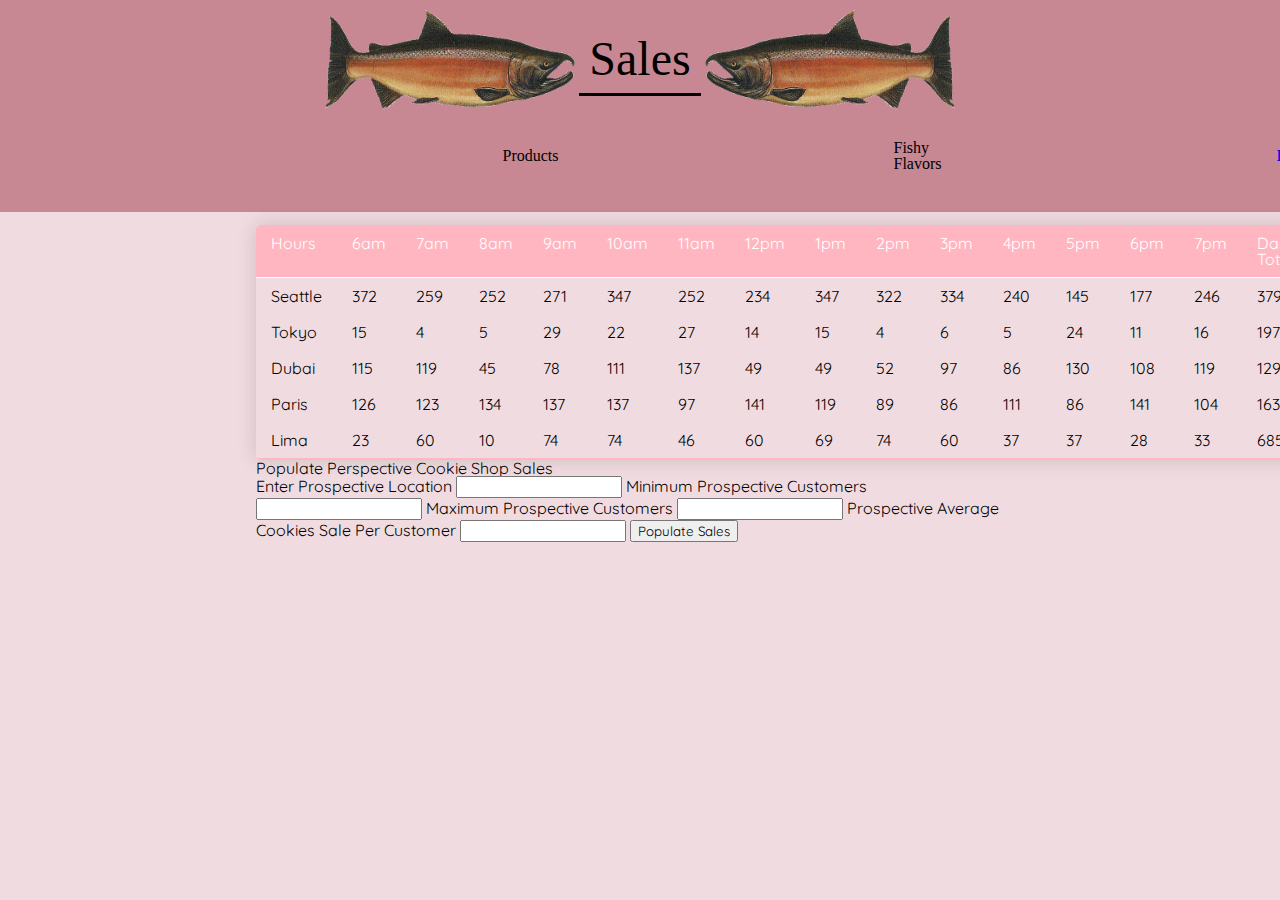
==== sales.html @ 9278e642 "updating styling" ====
<!DOCTYPE html>
<html lang="en">
<head>
    <meta charset="UTF-8">
    <meta http-equiv="X-UA-Compatible" content="IE=edge">
    <meta name="viewport" content="width=device-width, initial-scale=1.0">
    <title>Salmon Cookies Sales!</title>
    <link rel="preconnect" href="https://fonts.googleapis.com">
    <link rel="preconnect" href="https://fonts.gstatic.com" crossorigin>
    <link href="https://fonts.googleapis.com/css2?family=Quicksand:wght@400&display=swap" rel="stylesheet">
    <link rel="stylesheet" href="css/reset.css" />
    <link rel="stylesheet" href="css/style.css" />

</head>
<body>
    <header>
        <div id="header">
            <img class="right" src="images/salmon.png" alt="image of live salmon" width="100px">
            <h1>Sales</h1>
            <img class="left" src="images/salmon.png" alt="image of live salmon" width="100">
        </div>
        <div class="nav">
            <nav>Products</nav>
            <nav>Fishy Flavors</nav>
            <nav><a href="index.html">Home</a></nav>
            <nav>Our Story</nav>
        </div>
    </header>
    <main>
        <table id="results">
            
        </table>
        <div class="form">
            <fieldset>
              <form action="js/app.js">
                <legend>Populate Perspective Cookie Shop Sales</legend>
                <label for="">Enter Prospective Location</label>
                <input type="text" name="storeName" />
                <label for="">Minimum Prospective Customers</label>
                <input type="text" name="minCust" />
                <label for="">Maximum Prospective Customers</label>
                <input type="text" name="maxCust" />
                <label for="">Prospective Average Cookies Sale Per Customer</label>
                <input type="text" name="avgCookiePerCust" />
                <!-- <button id="populateStore">Populate Sales</button> -->
                <input type="submit" value="Populate Sales" name="newStore" id="populateStore"/>
              </form>
      
            </fieldset>
          </div>
    </main>   
</body>
<script src="js/app.js"></script>
</html>
---- css/style.css ----
* {
    font-family: "Quicksand", sans-serif;
}
body {
    margin: 0;
    background-color: rgba(222, 181, 188, 0.466);
    /* padding: 0;
    max-width: fit-content; */
}
main {
    /* background-image: url(/img/fish.jpg); */
    margin: 1% 20% ;
}
.right, .left {
    width: 250px;
    height: 100px;
}
.left {
    transform: scaleX(-1);
}
header{
    background-color: rgb(199, 136, 147);
    padding-bottom: 10px;
    padding-top:10px;
}
/* body header div{
    display: inline-flex;
} */
#header{
    display: flex;
    flex-direction: row;
    justify-content: space-evenly;
    align-items: center;
}
header div, header nav {
    margin: auto 25% auto 25%;
}
h1{
    font-size: 3em;
}
h1, h3, h2 {
    border-bottom: solid;
    text-align: center;
    padding: 10px;
}
.nav{
    padding: 15px;
    display: flex;
    flex-direction: row;
    justify-content: space-evenly;
    align-items: center;
}
.nav nav{
    padding: 15px;
}
.nav nav:hover {
    background-color: rgb(0, 0, 0, 0.15);
    color: aliceblue;
}
a{
    text-decoration: none;
}
.storeLocation:hover {
    background-color: rgb(202, 176, 180);
    border-bottom: white;
}
table#results {
    border-collapse: collapse;
    border-radius: 5px;
    overflow: hidden;
    box-shadow: 0 0 20px rgb(0, 0, 0, 0.15);
}
main table tr th, main table tr td {
    padding: 10px 15px;
    
}
main table tr th {
    background-color: rgb(255,182,193, 1.5);
    text-align: left;
    border-bottom: 1px solid white;
    color: white;
}
main table tr:last-of-type {
    border-bottom: 2px solid rgb(255,182,193, 1.5);
}
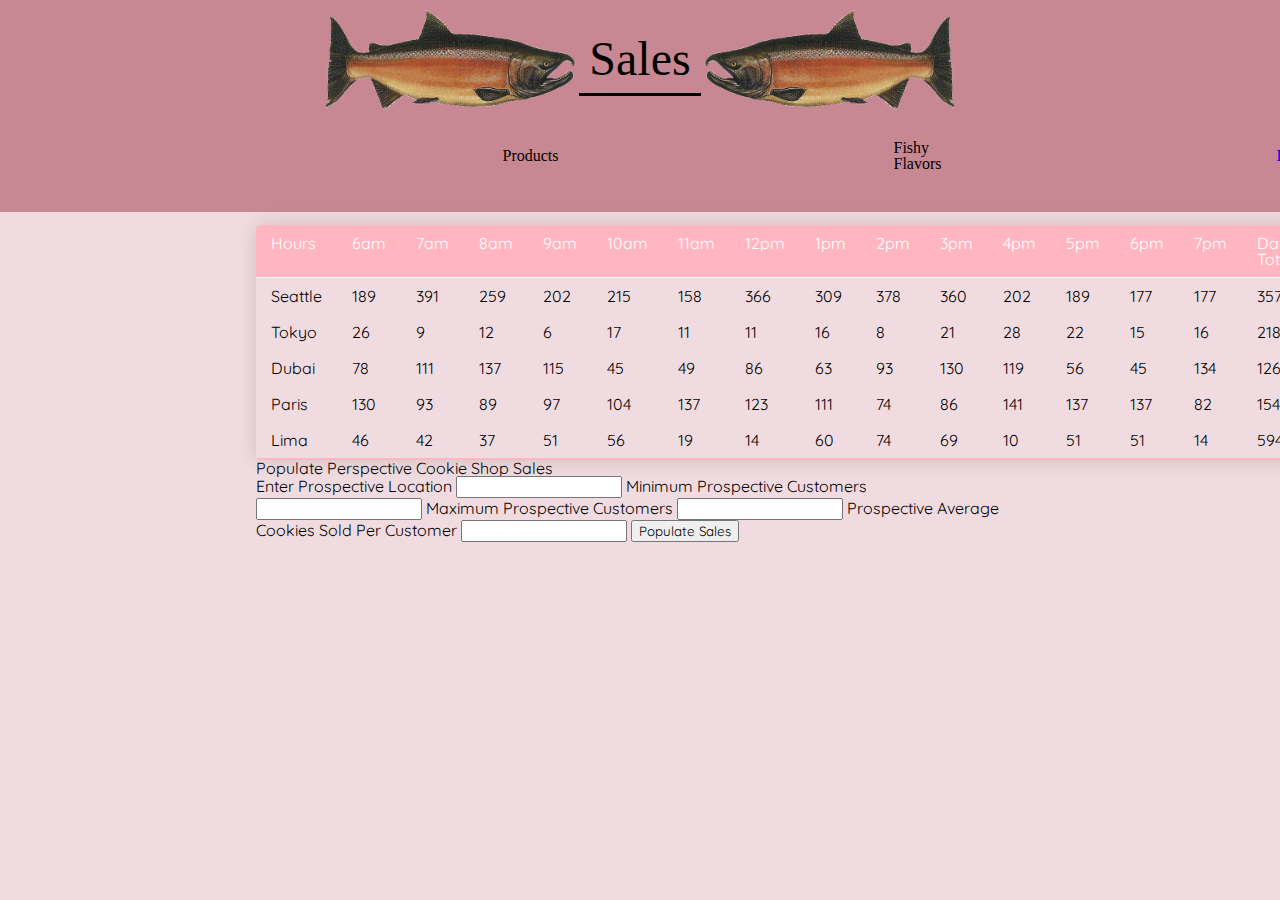
==== commit 3baf362e: "well... the form works..." ====
--- a/sales.html
+++ b/sales.html
@@ -40,8 +40,8 @@
                 <input type="text" name="minCust" />
                 <label for="">Maximum Prospective Customers</label>
                 <input type="text" name="maxCust" />
-                <label for="">Prospective Average Cookies Sale Per Customer</label>
-                <input type="text" name="avgCookiePerCust" />
+                <label for="">Prospective Average Cookies Sold Per Customer</label>
+                <input type="text" name="avgCookieSale" />
                 <!-- <button id="populateStore">Populate Sales</button> -->
                 <input type="submit" value="Populate Sales" name="newStore" id="populateStore"/>
               </form>
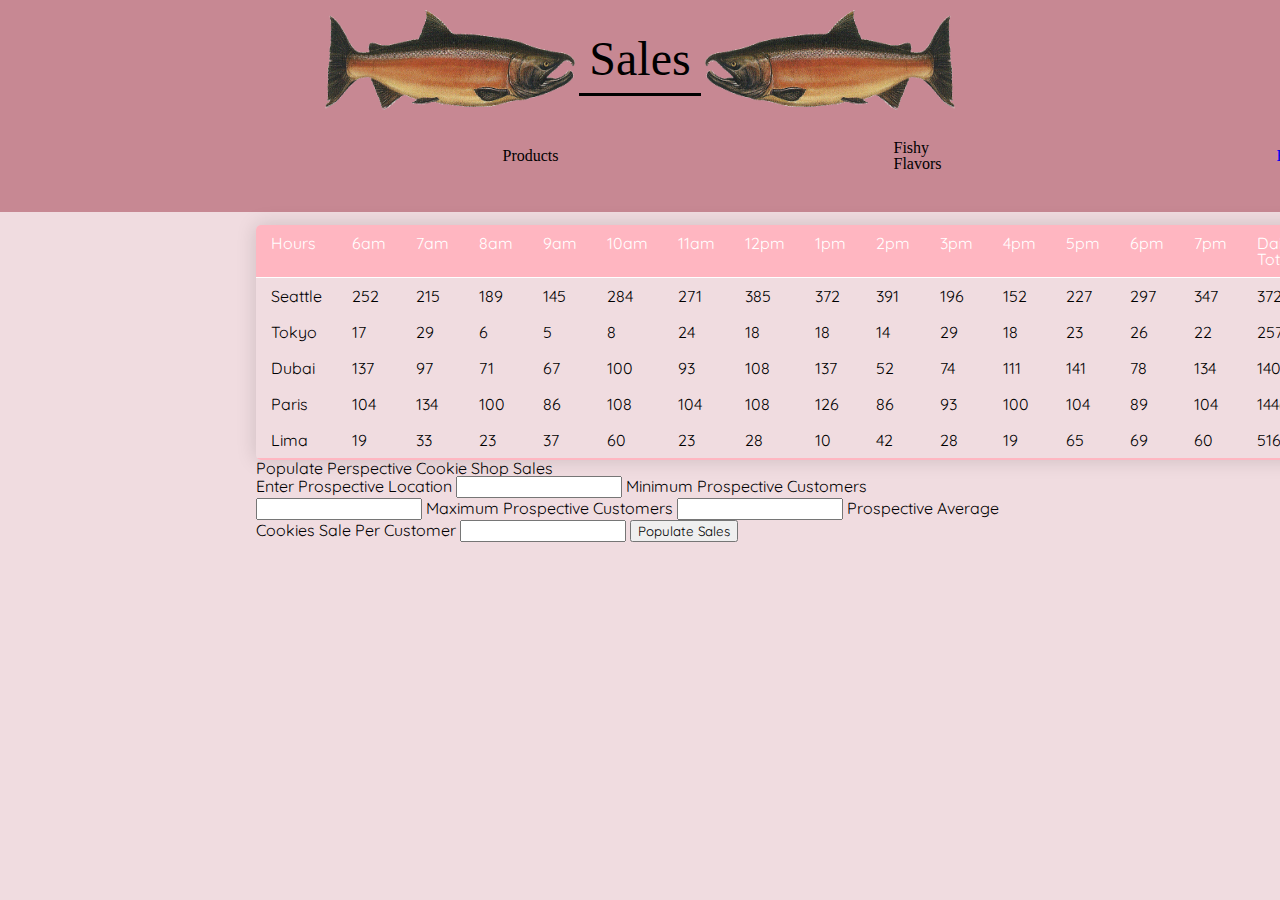
==== commit e912a028: "Merge pull request #4 from arianiapalmer/class09-Form" ====
--- a/sales.html
+++ b/sales.html
@@ -40,8 +40,8 @@
                 <input type="text" name="minCust" />
                 <label for="">Maximum Prospective Customers</label>
                 <input type="text" name="maxCust" />
-                <label for="">Prospective Average Cookies Sold Per Customer</label>
-                <input type="text" name="avgCookieSale" />
+                <label for="">Prospective Average Cookies Sale Per Customer</label>
+                <input type="text" name="avgCookiePerCust" />
                 <!-- <button id="populateStore">Populate Sales</button> -->
                 <input type="submit" value="Populate Sales" name="newStore" id="populateStore"/>
               </form>
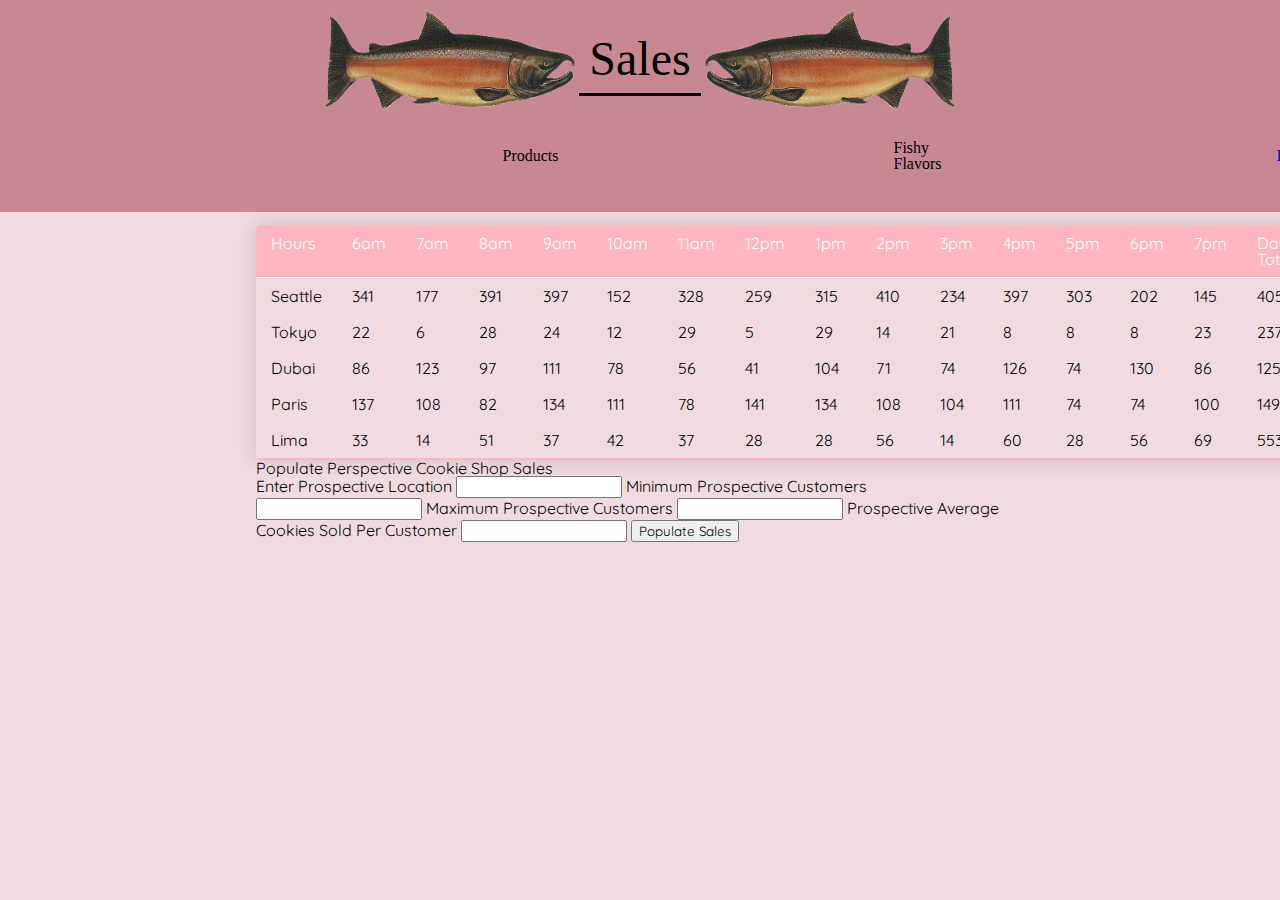
==== commit b73e4109: "Merge pull request #5 from arianiapalmer/table-constructor" ====
--- a/sales.html
+++ b/sales.html
@@ -40,8 +40,8 @@
                 <input type="text" name="minCust" />
                 <label for="">Maximum Prospective Customers</label>
                 <input type="text" name="maxCust" />
-                <label for="">Prospective Average Cookies Sale Per Customer</label>
-                <input type="text" name="avgCookiePerCust" />
+                <label for="">Prospective Average Cookies Sold Per Customer</label>
+                <input type="text" name="avgCookieSale" />
                 <!-- <button id="populateStore">Populate Sales</button> -->
                 <input type="submit" value="Populate Sales" name="newStore" id="populateStore"/>
               </form>
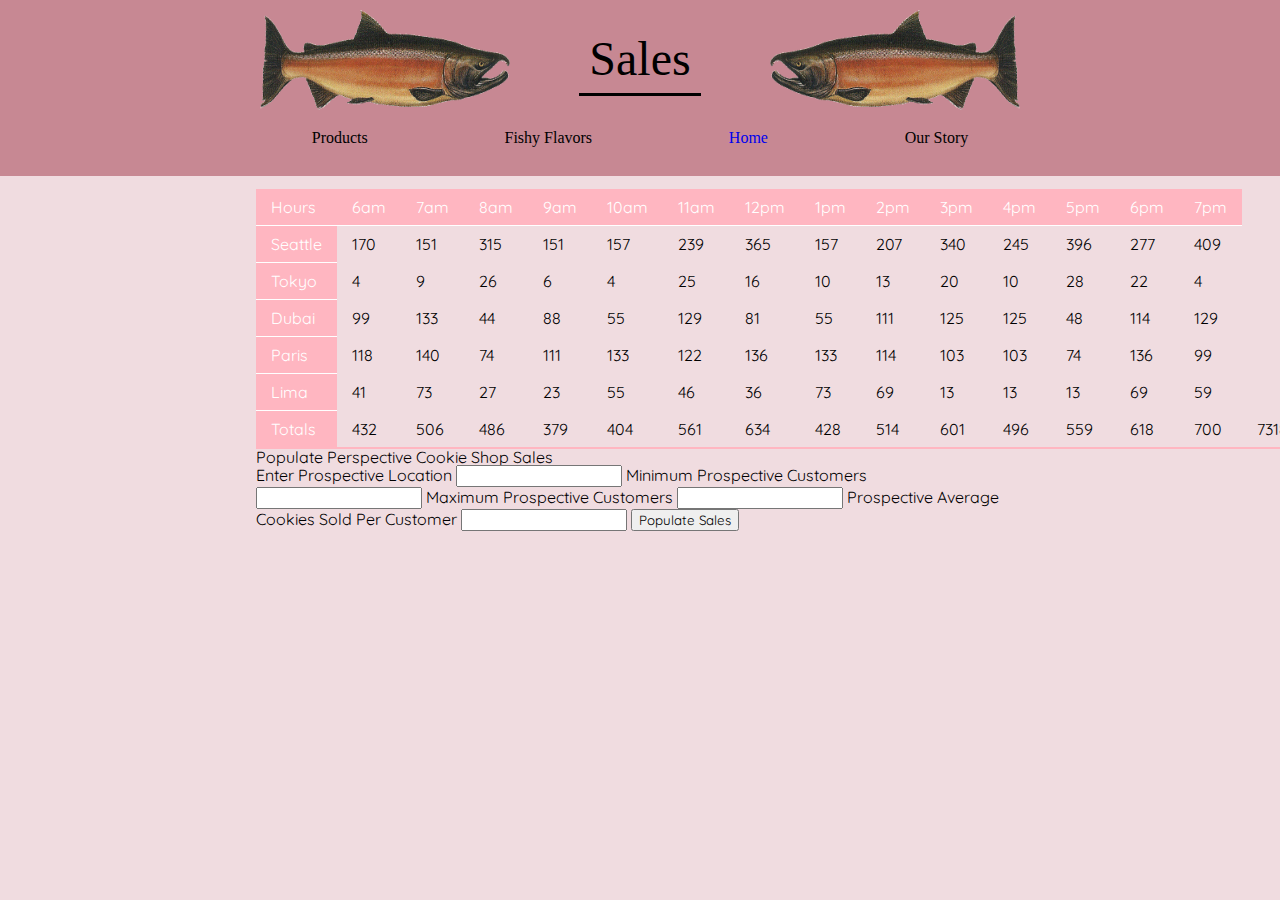
==== commit 5b11042b: "fixed original table and added more semantic elements" ====
--- a/sales.html
+++ b/sales.html
@@ -27,9 +27,10 @@
         </div>
     </header>
     <main>
-        <table id="results">
+        <div id="store"></div>
+        <!-- <table id="results">
             
-        </table>
+        </table> -->
         <div class="form">
             <fieldset>
               <form action="js/app.js">
--- a/css/style.css
+++ b/css/style.css
@@ -22,6 +22,7 @@
     background-color: rgb(199, 136, 147);
     padding-bottom: 10px;
     padding-top:10px;
+
 }
 /* body header div{
     display: inline-flex;
@@ -32,8 +33,10 @@
     justify-content: space-evenly;
     align-items: center;
 }
-header div, header nav {
-    margin: auto 25% auto 25%;
+header div{
+    margin: ;
+    max-width: 900px;
+    margin: auto;
 }
 h1{
     font-size: 3em;
@@ -44,7 +47,7 @@
     padding: 10px;
 }
 .nav{
-    padding: 15px;
+    padding: 5px;
     display: flex;
     flex-direction: row;
     justify-content: space-evenly;
@@ -59,6 +62,20 @@
 }
 a{
     text-decoration: none;
+}
+#stores{
+    padding: 15px;
+}
+#image-stack{
+    display: flex;
+    justify-content: space-between;
+    padding: 15px;
+}
+#image-stack img{
+    padding: 10px;
+}
+.storeLocation{
+    padding: 10px;
 }
 .storeLocation:hover {
     background-color: rgb(202, 176, 180);
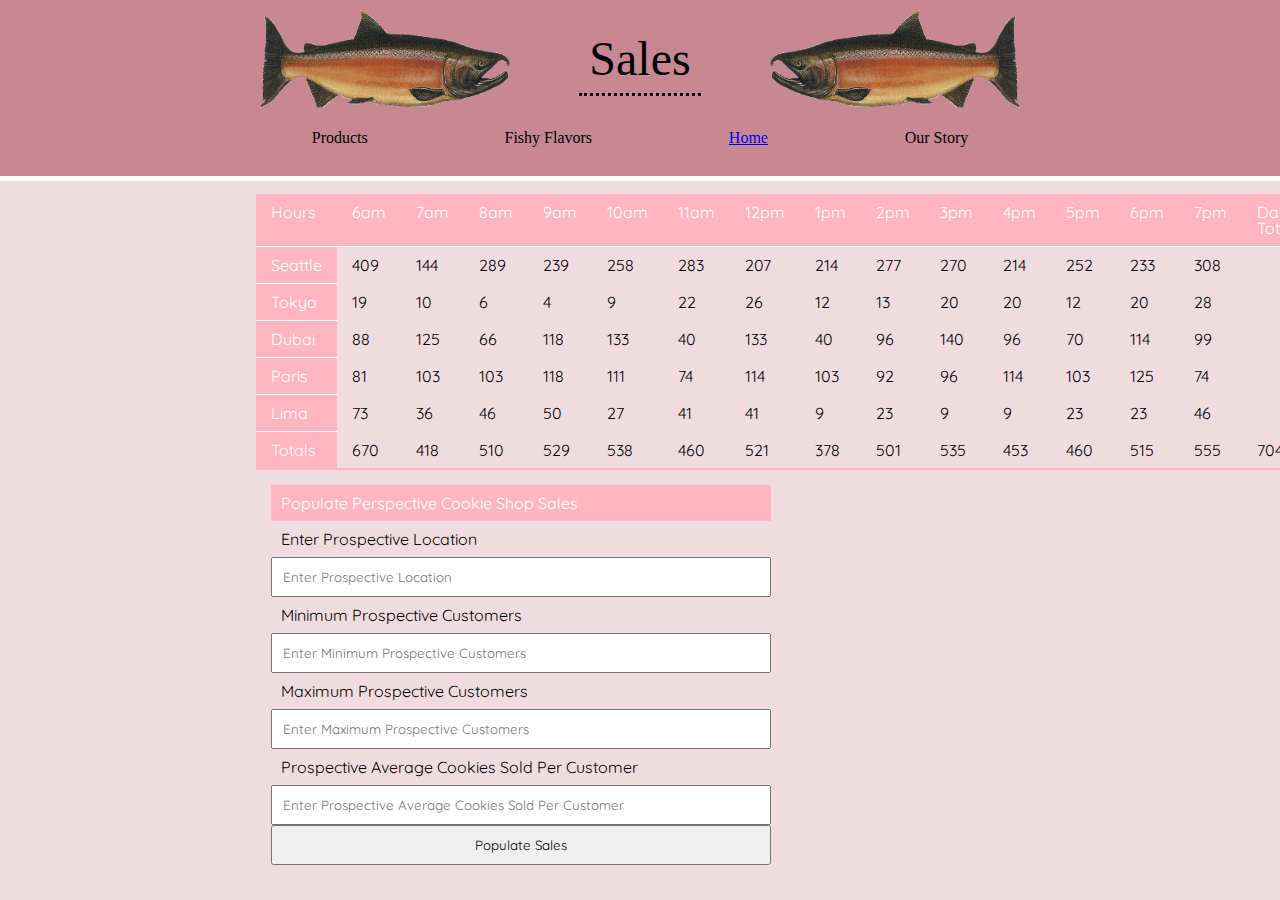
==== commit 25f38185: "added styling" ====
--- a/sales.html
+++ b/sales.html
@@ -36,13 +36,13 @@
               <form action="js/app.js">
                 <legend>Populate Perspective Cookie Shop Sales</legend>
                 <label for="">Enter Prospective Location</label>
-                <input type="text" name="storeName" />
+                <input type="text" name="storeName" placeholder="Enter Prospective Location"/>
                 <label for="">Minimum Prospective Customers</label>
-                <input type="text" name="minCust" />
+                <input type="text" name="minCust" placeholder="Enter Minimum Prospective Customers"/>
                 <label for="">Maximum Prospective Customers</label>
-                <input type="text" name="maxCust" />
+                <input type="text" name="maxCust" placeholder="Enter Maximum Prospective Customers"/>
                 <label for="">Prospective Average Cookies Sold Per Customer</label>
-                <input type="text" name="avgCookieSale" />
+                <input type="text" name="avgCookieSale" placeholder="Enter Prospective Average Cookies Sold Per Customer"/>
                 <!-- <button id="populateStore">Populate Sales</button> -->
                 <input type="submit" value="Populate Sales" name="newStore" id="populateStore"/>
               </form>
--- a/css/style.css
+++ b/css/style.css
@@ -22,6 +22,7 @@
     background-color: rgb(199, 136, 147);
     padding-bottom: 10px;
     padding-top:10px;
+    border-bottom: solid 5px white;
 
 }
 /* body header div{
@@ -41,8 +42,11 @@
 h1{
     font-size: 3em;
 }
+h2{
+    font-size: 1.5em;
+}
 h1, h3, h2 {
-    border-bottom: solid;
+    border-bottom: dotted;
     text-align: center;
     padding: 10px;
 }
@@ -60,8 +64,12 @@
     background-color: rgb(0, 0, 0, 0.15);
     color: aliceblue;
 }
-a{
+.storeLocation address a{
     text-decoration: none;
+}
+address a {
+    text-decoration: none;
+
 }
 #stores{
     padding: 15px;
@@ -79,7 +87,9 @@
 }
 .storeLocation:hover {
     background-color: rgb(202, 176, 180);
-    border-bottom: white;
+    border-bottom: solid 1px white;
+    border-left: solid 3px  rgb(199, 136, 147);
+
 }
 table#results {
     border-collapse: collapse;
@@ -99,4 +109,20 @@
 }
 main table tr:last-of-type {
     border-bottom: 2px solid rgb(255,182,193, 1.5);
+}
+fieldset{
+}
+form{
+    display: flex;
+    flex-direction: column;
+    justify-content: space-between;
+    padding: 15px;
+    max-width: 500px;
+}
+legend{
+    background-color: rgb(255,182,193, 1.5);
+    color: white;
+}
+legend, label, input{
+    padding: 10px;
 }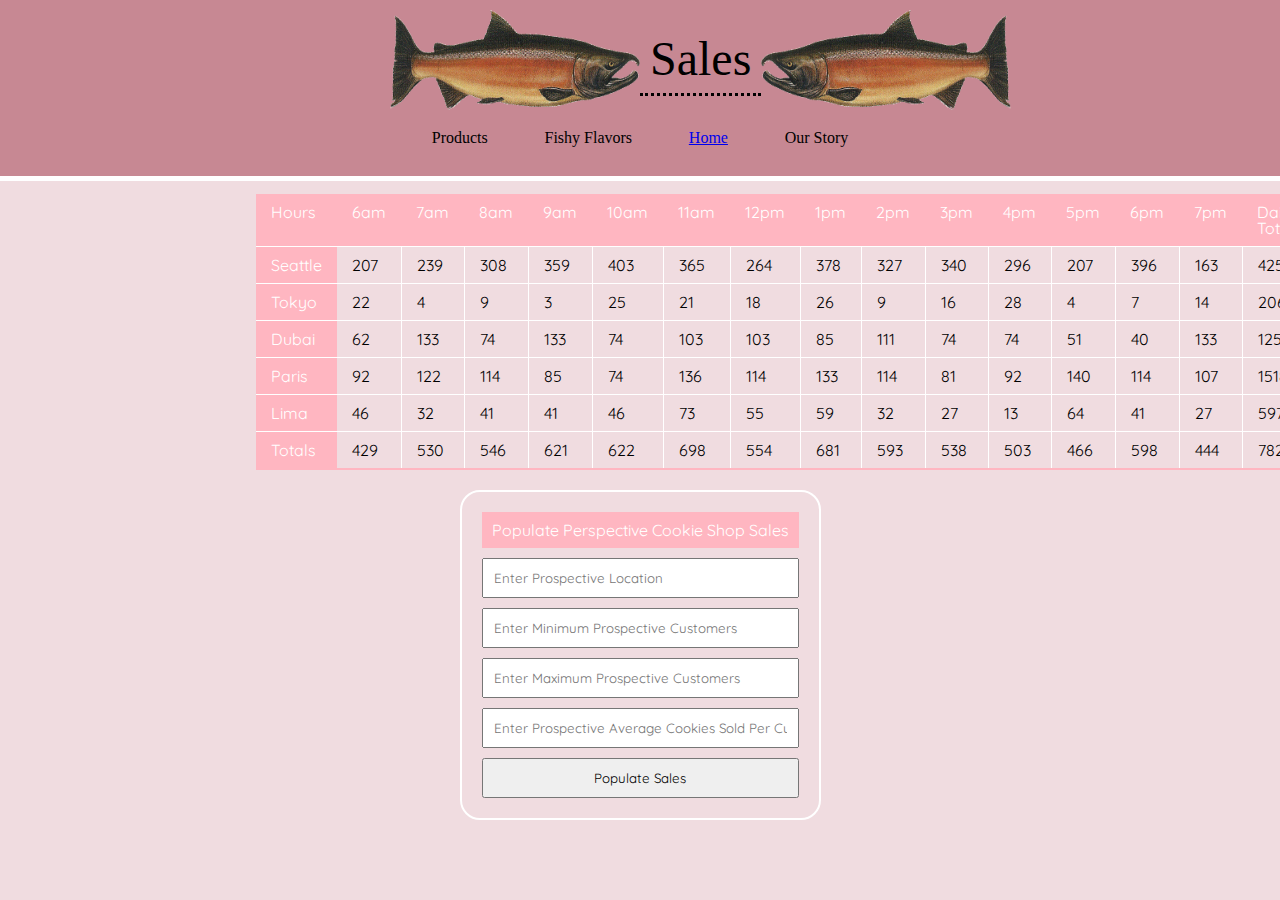
==== commit 21cbc3e2: "fixed overpopulation table and daily total count" ====
--- a/sales.html
+++ b/sales.html
@@ -35,14 +35,14 @@
             <fieldset>
               <form action="js/app.js">
                 <legend>Populate Perspective Cookie Shop Sales</legend>
-                <label for="">Enter Prospective Location</label>
-                <input type="text" name="storeName" placeholder="Enter Prospective Location"/>
-                <label for="">Minimum Prospective Customers</label>
-                <input type="text" name="minCust" placeholder="Enter Minimum Prospective Customers"/>
-                <label for="">Maximum Prospective Customers</label>
-                <input type="text" name="maxCust" placeholder="Enter Maximum Prospective Customers"/>
-                <label for="">Prospective Average Cookies Sold Per Customer</label>
-                <input type="text" name="avgCookieSale" placeholder="Enter Prospective Average Cookies Sold Per Customer"/>
+                <!-- <label for="">Enter Prospective Location</label> -->
+                <input type="text" name="storeName" placeholder="Enter Prospective Location" required/>
+                <!-- <label for="">Minimum Prospective Customers</label> -->
+                <input type="text" name="minCust" placeholder="Enter Minimum Prospective Customers" required/>
+                <!-- <label for="">Maximum Prospective Customers</label> -->
+                <input type="text" name="maxCust" placeholder="Enter Maximum Prospective Customers" required/>
+                <!-- <label for="">Prospective Average Cookies Sold Per Customer</label> -->
+                <input type="text" name="avgCookieSale" placeholder="Enter Prospective Average Cookies Sold Per Customer" required/>
                 <!-- <button id="populateStore">Populate Sales</button> -->
                 <input type="submit" value="Populate Sales" name="newStore" id="populateStore"/>
               </form>
--- a/css/style.css
+++ b/css/style.css
@@ -35,8 +35,8 @@
     align-items: center;
 }
 header div{
-    margin: ;
-    max-width: 900px;
+    /* margin: ; */
+    max-width: 500px;
     margin: auto;
 }
 h1{
@@ -110,19 +110,34 @@
 main table tr:last-of-type {
     border-bottom: 2px solid rgb(255,182,193, 1.5);
 }
+main table td{
+    border-right: 1px solid white;
+    border-bottom: 1px solid white;
+
+}
 fieldset{
+}
+div.form{
+    display: flex;
+    align-items: center;
+    justify-content: center;
+    margin-top: 20px;
 }
 form{
     display: flex;
     flex-direction: column;
-    justify-content: space-between;
+    /* justify-content: space-between; */
     padding: 15px;
-    max-width: 500px;
+    max-width: 600px;
+    border: 2px solid white;
+    border-radius: 20px;
+
 }
 legend{
     background-color: rgb(255,182,193, 1.5);
     color: white;
 }
-legend, label, input{
+legend, input{
     padding: 10px;
+    margin: 5px;
 }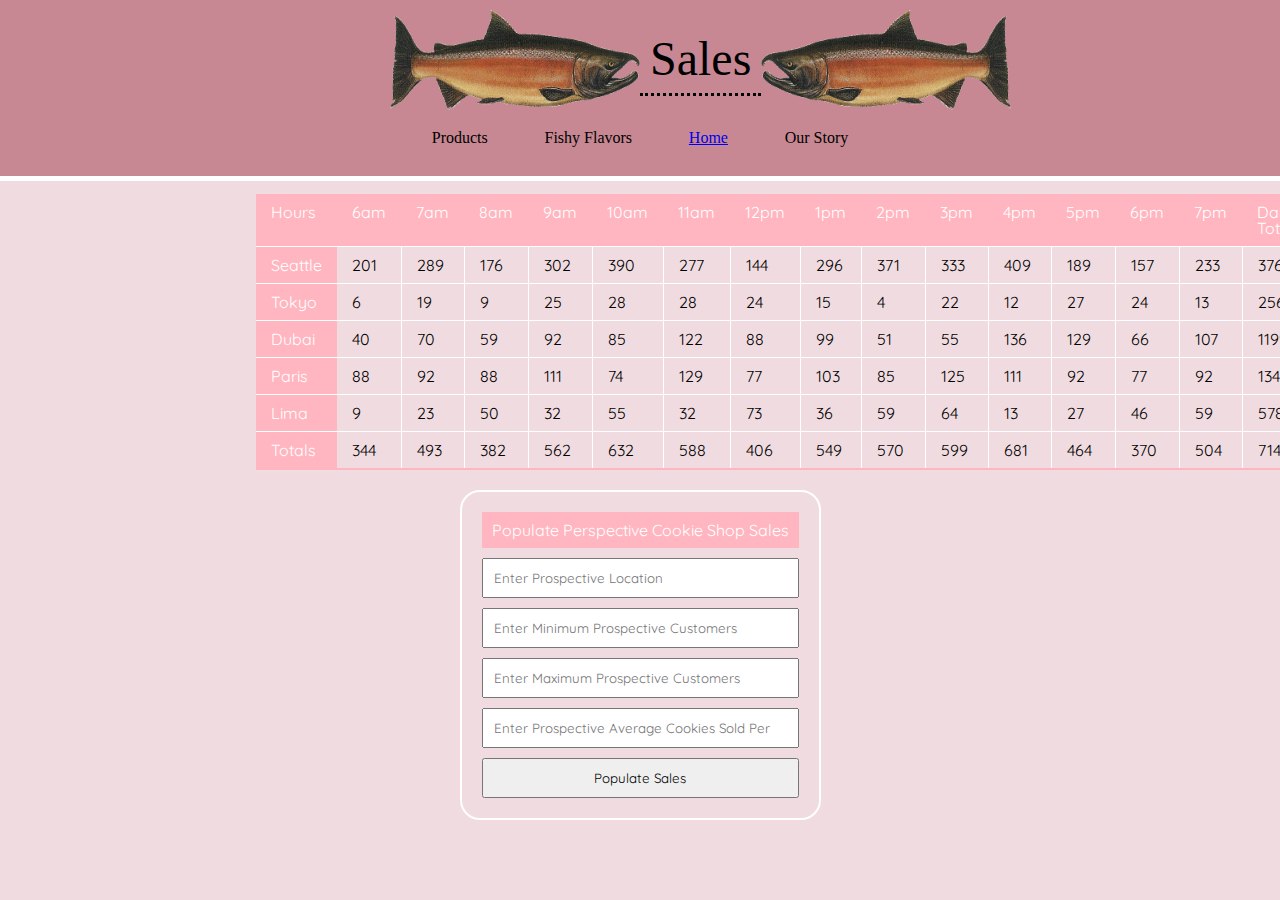
==== commit fc33519d: "changed input types" ====
--- a/sales.html
+++ b/sales.html
@@ -38,11 +38,11 @@
                 <!-- <label for="">Enter Prospective Location</label> -->
                 <input type="text" name="storeName" placeholder="Enter Prospective Location" required/>
                 <!-- <label for="">Minimum Prospective Customers</label> -->
-                <input type="text" name="minCust" placeholder="Enter Minimum Prospective Customers" required/>
+                <input type="number" name="minCust" placeholder="Enter Minimum Prospective Customers" required/>
                 <!-- <label for="">Maximum Prospective Customers</label> -->
-                <input type="text" name="maxCust" placeholder="Enter Maximum Prospective Customers" required/>
+                <input type="number" name="maxCust" placeholder="Enter Maximum Prospective Customers" required/>
                 <!-- <label for="">Prospective Average Cookies Sold Per Customer</label> -->
-                <input type="text" name="avgCookieSale" placeholder="Enter Prospective Average Cookies Sold Per Customer" required/>
+                <input type="number" name="avgCookieSale" placeholder="Enter Prospective Average Cookies Sold Per Customer" required/>
                 <!-- <button id="populateStore">Populate Sales</button> -->
                 <input type="submit" value="Populate Sales" name="newStore" id="populateStore"/>
               </form>
--- a/css/style.css
+++ b/css/style.css
@@ -25,9 +25,6 @@
     border-bottom: solid 5px white;
 
 }
-/* body header div{
-    display: inline-flex;
-} */
 #header{
     display: flex;
     flex-direction: row;
@@ -35,7 +32,6 @@
     align-items: center;
 }
 header div{
-    /* margin: ; */
     max-width: 500px;
     margin: auto;
 }
@@ -99,7 +95,6 @@
 }
 main table tr th, main table tr td {
     padding: 10px 15px;
-    
 }
 main table tr th {
     background-color: rgb(255,182,193, 1.5);
@@ -113,8 +108,11 @@
 main table td{
     border-right: 1px solid white;
     border-bottom: 1px solid white;
-
 }
+/* main table th{
+    border-right: 1px solid white;
+    border-bottom: 1px solid white; 
+} */
 fieldset{
 }
 div.form{
@@ -128,10 +126,9 @@
     flex-direction: column;
     /* justify-content: space-between; */
     padding: 15px;
-    max-width: 600px;
+    /* max-width: 600px; */
     border: 2px solid white;
     border-radius: 20px;
-
 }
 legend{
     background-color: rgb(255,182,193, 1.5);
